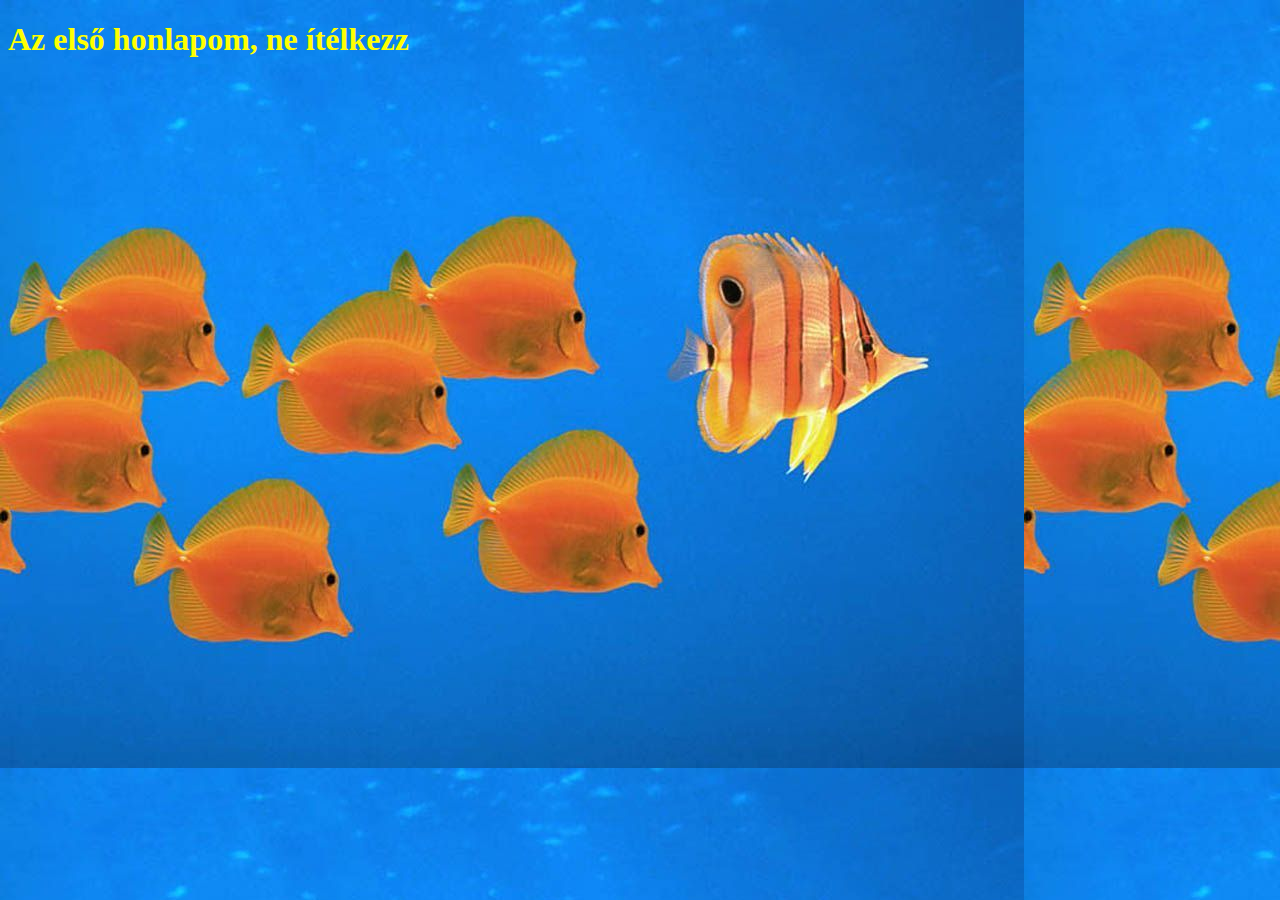
==== index.html @ d0fabd0d "added subpages" ====
<!DOCTYPE html>
<html>
<head>
<title>K.Z.Home page</title>
<style>
body {
  background-image: url('/images/fish.jpg');
}
</style>
</head>
<body>
<h1 style= "color:yellow;"><strong>Az első honlapom, ne ítélkezz</strong></h1>
</body>
</html>
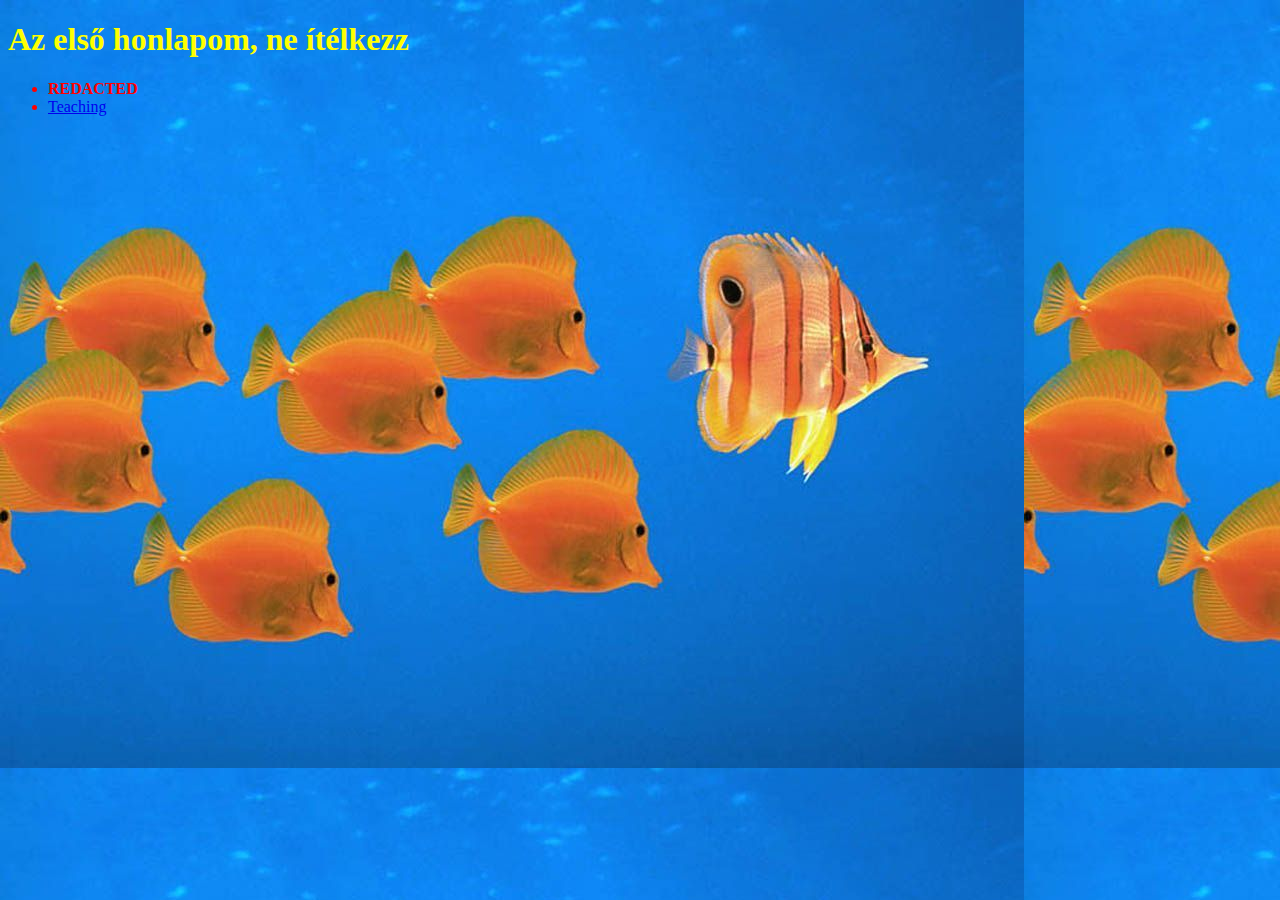
==== commit fd2ea96c: "added stuff" ====
--- a/index.html
+++ b/index.html
@@ -10,5 +10,9 @@
 </head>
 <body>
 <h1 style= "color:yellow;"><strong>Az első honlapom, ne ítélkezz</strong></h1>
+<ul style= "color:red;">
+	<li><b> REDACTED </b></li>
+	<li> <a href="/Teaching/index.html"> Teaching
+		</a>
 </body>
 </html>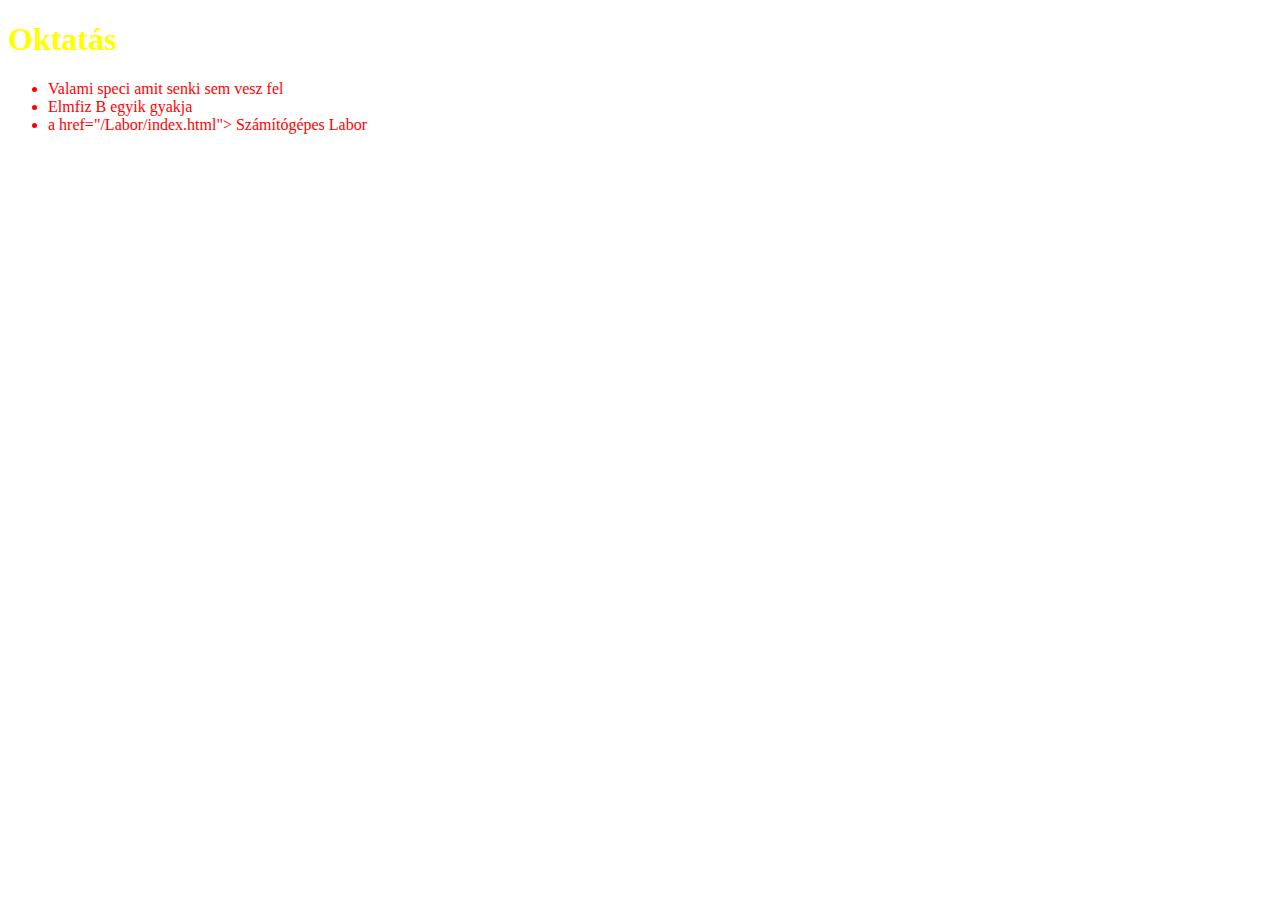
==== commit 82b2694e: "Update index.html" ====
--- a/index.html
+++ b/index.html
@@ -1,18 +1,20 @@
 <!DOCTYPE html>
 <html>
 <head>
-<title>K.Z.Home page</title>
+<title>Teaching</title>
 <style>
 body {
-  background-image: url('/images/fish.jpg');
+  background-image: url('/images/books.jpg');
 }
 </style>
 </head>
 <body>
-<h1 style= "color:yellow;"><strong>Az első honlapom, ne ítélkezz</strong></h1>
+<h1 style= "color:yellow;"><strong>Oktatás</strong></h1>
 <ul style= "color:red;">
-	<li><b> REDACTED </b></li>
-	<li> <a href="/Teaching/index.html"> Teaching
-		</a>
+	<li> Valami speci amit senki sem vesz fel </li>
+	<li> Elmfiz B egyik gyakja </li>
+	<li> a href="/Labor/index.html"> Számítógépes Labor
+		</a> </li>
+</ul>
 </body>
 </html>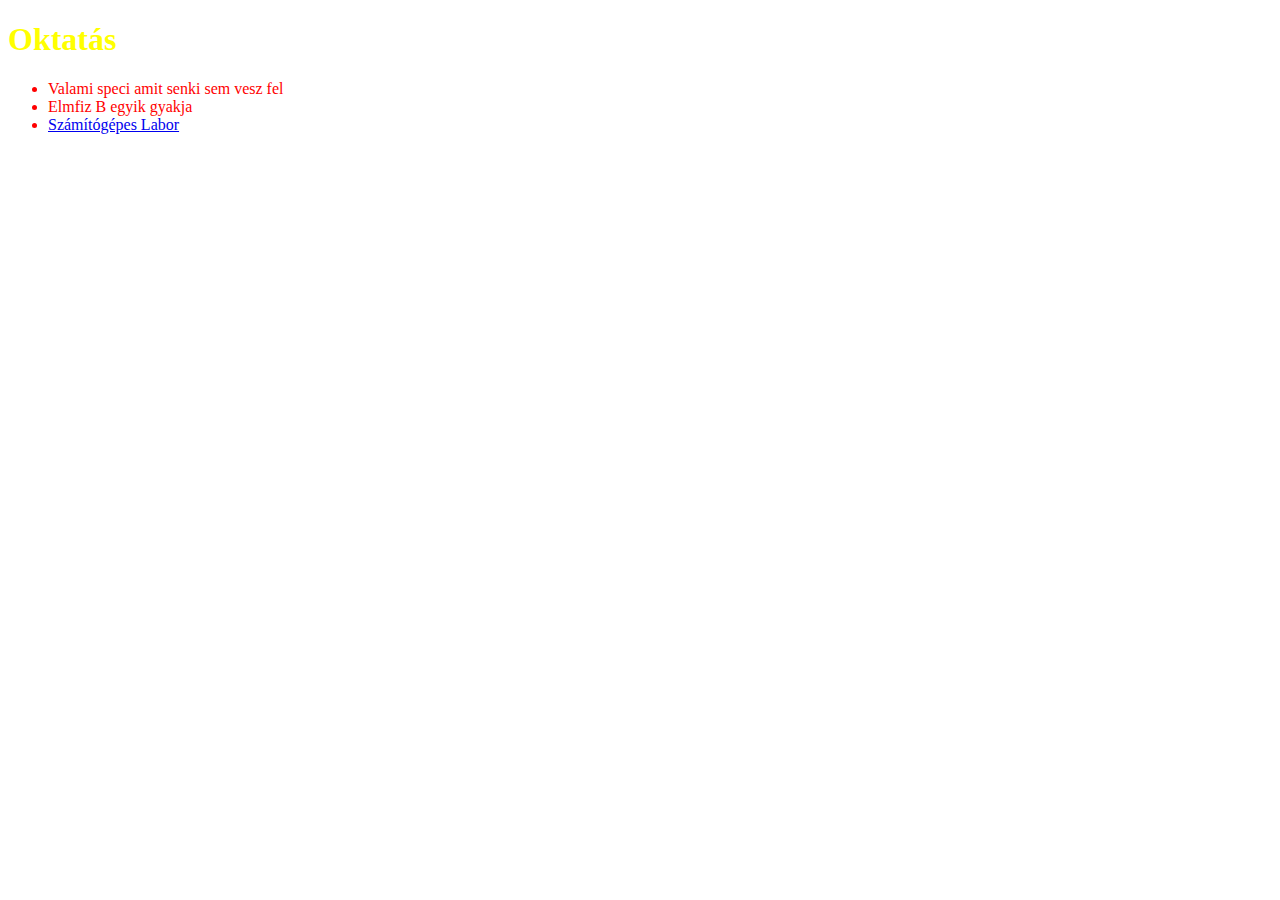
==== commit 360740a0: "Update index.html" ====
--- a/index.html
+++ b/index.html
@@ -13,7 +13,7 @@
 <ul style= "color:red;">
 	<li> Valami speci amit senki sem vesz fel </li>
 	<li> Elmfiz B egyik gyakja </li>
-	<li> a href="/Labor/index.html"> Számítógépes Labor
+	<li> <a href="/Labor/index.html"> Számítógépes Labor
 		</a> </li>
 </ul>
 </body>
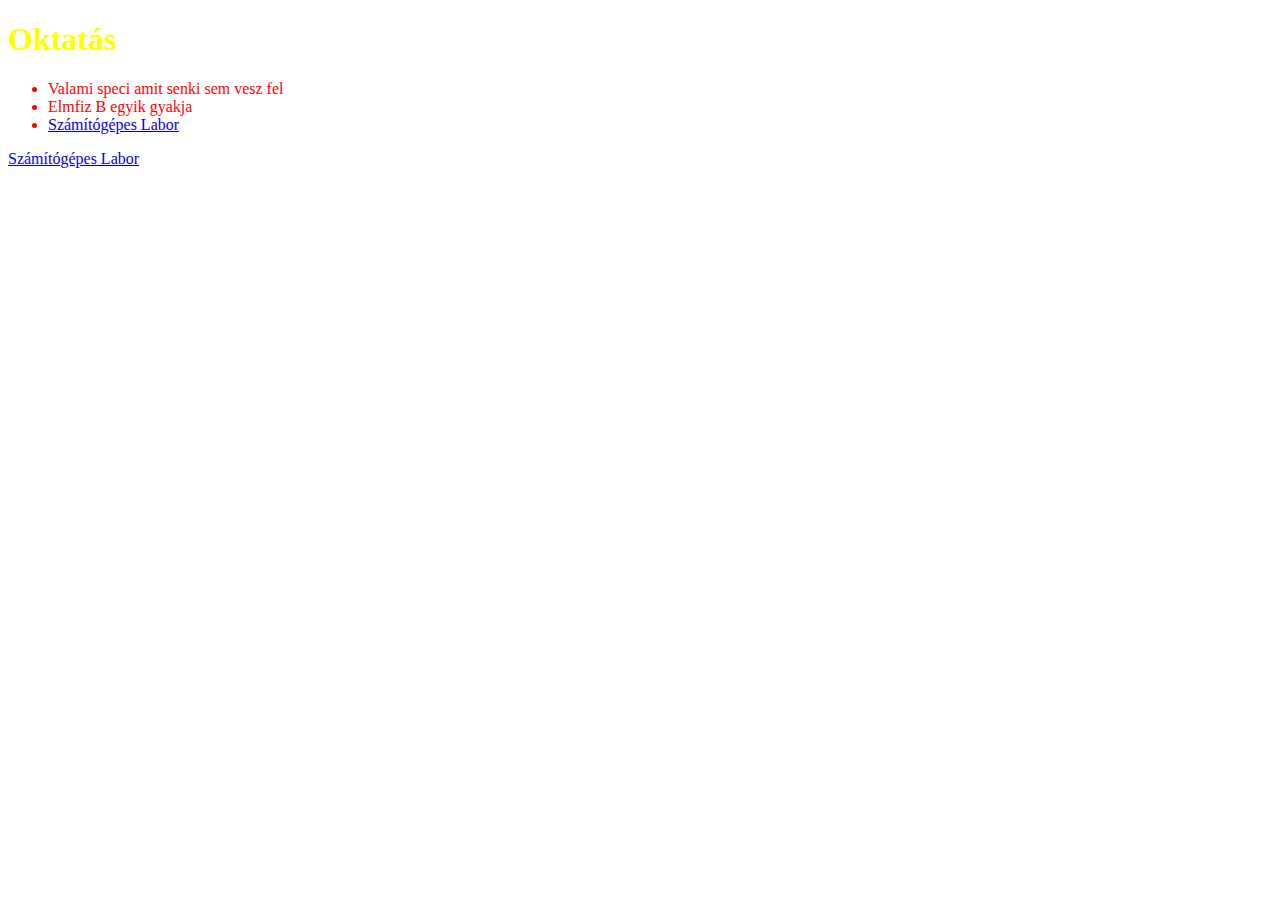
==== commit 52082d32: "Update index.html" ====
--- a/index.html
+++ b/index.html
@@ -16,5 +16,7 @@
 	<li> <a href="/Labor/index.html"> Számítógépes Labor
 		</a> </li>
 </ul>
+<p style= "color:yellow;"> <a href="/index.html"> Számítógépes Labor
+		</a> </p>
 </body>
 </html>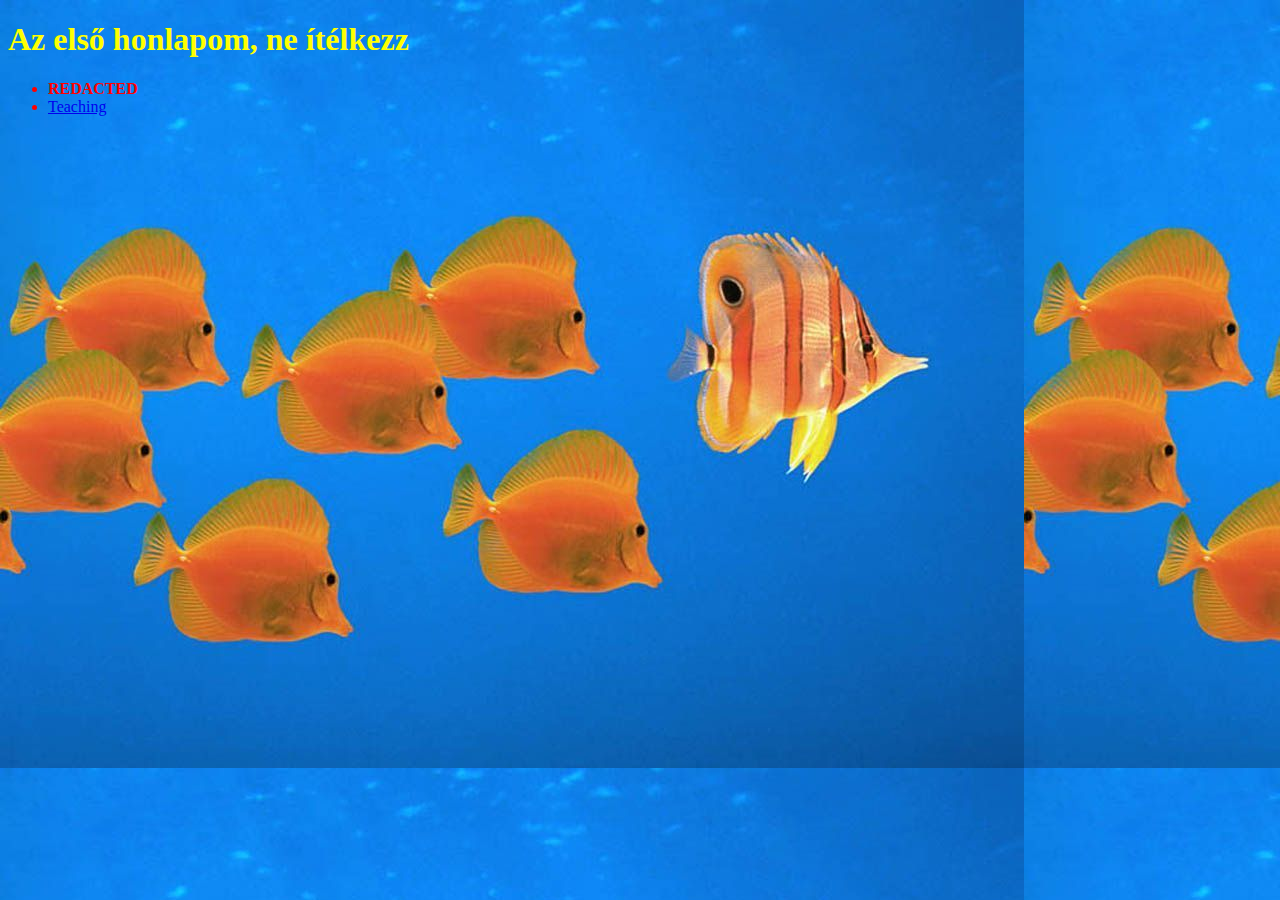
==== commit dca89482: "fixes" ====
--- a/index.html
+++ b/index.html
@@ -1,22 +1,19 @@
 <!DOCTYPE html>
 <html>
 <head>
-<title>Teaching</title>
+<title>K.Z.Home page</title>
 <style>
 body {
-  background-image: url('/images/books.jpg');
+  background-image: url('/images/fish.jpg');
 }
 </style>
 </head>
 <body>
-<h1 style= "color:yellow;"><strong>Oktatás</strong></h1>
+<h1 style= "color:yellow;"><strong>Az első honlapom, ne ítélkezz</strong></h1>
 <ul style= "color:red;">
-	<li> Valami speci amit senki sem vesz fel </li>
-	<li> Elmfiz B egyik gyakja </li>
-	<li> <a href="/Labor/index.html"> Számítógépes Labor
+	<li><b> REDACTED </b></li>
+	<li> <a href="/Teaching/index.html"> Teaching
 		</a> </li>
 </ul>
-<p style= "color:yellow;"> <a href="/index.html"> Számítógépes Labor
-		</a> </p>
 </body>
 </html>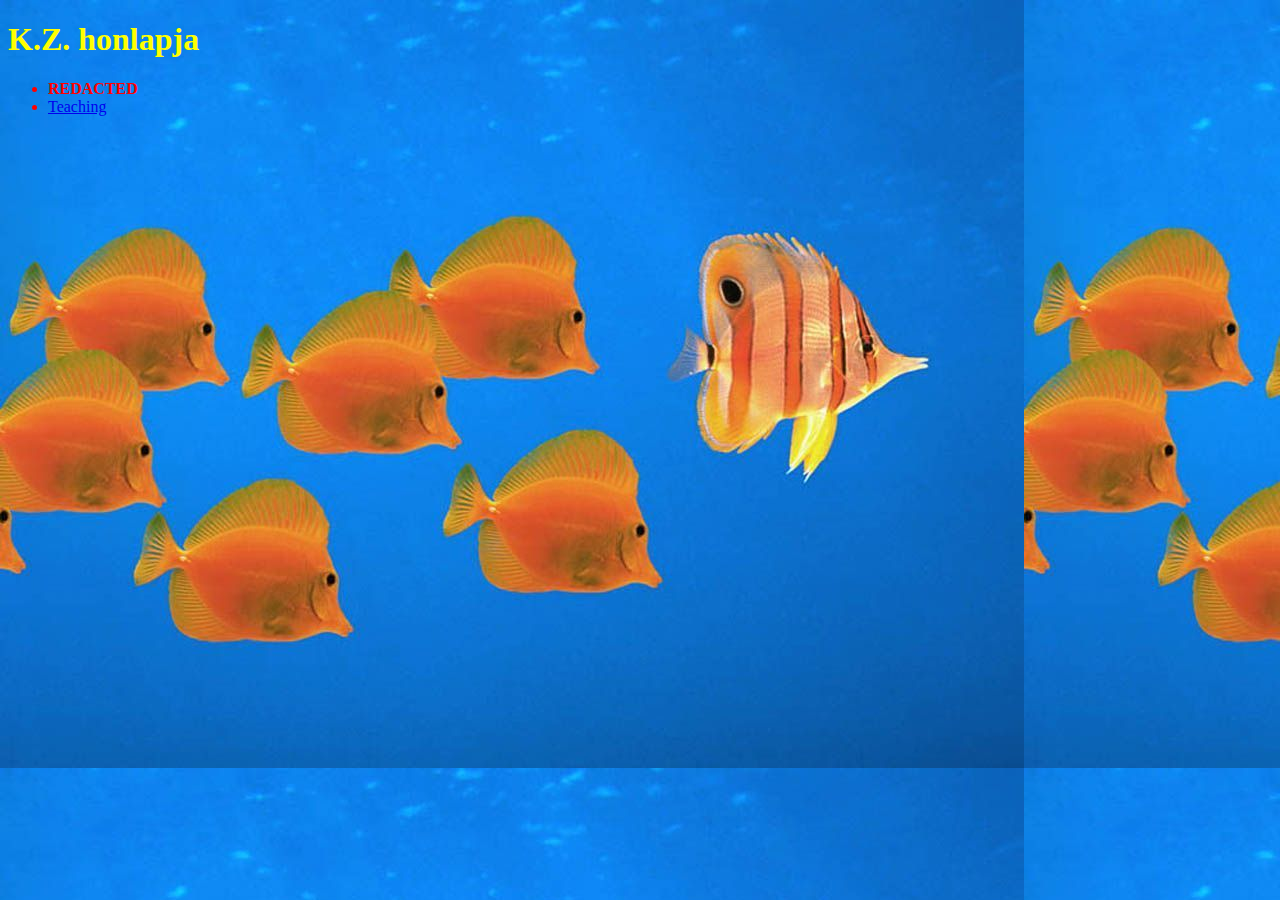
==== commit 7eabdb65: "Update index.html" ====
--- a/index.html
+++ b/index.html
@@ -9,7 +9,7 @@
 </style>
 </head>
 <body>
-<h1 style= "color:yellow;"><strong>Az első honlapom, ne ítélkezz</strong></h1>
+<h1 style= "color:yellow;"><strong>K.Z. honlapja</strong></h1>
 <ul style= "color:red;">
 	<li><b> REDACTED </b></li>
 	<li> <a href="/Teaching/index.html"> Teaching
